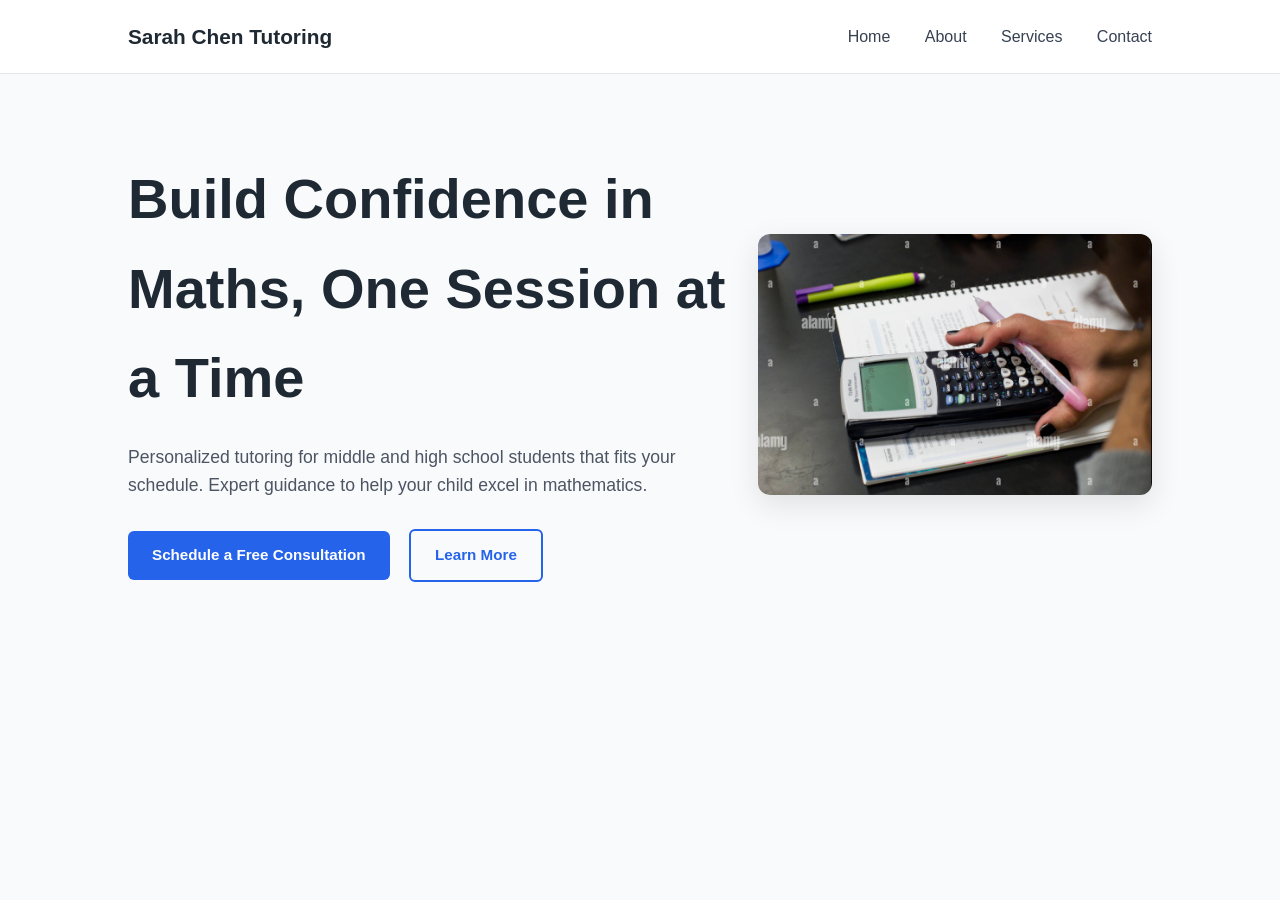
==== index.html @ ebd5e844 "Rename tutor.html to index.html" ====
<!DOCTYPE html>
<html lang="en-ca">
<head>
  <meta charset="utf-8">
  <title>Sarah Chen Tutoring for All</title>
  <link rel="stylesheet" href="style.css">
</head>
<body>
  <header class="site-header">
  <div class="logo">
    Sarah Chen Tutoring
  </div>

  <nav class="nav"> <!-- AI-assisted: chat gpt suggested i add 'hover' -->
    <a href="tutor.html">Home</a>
    <a href="about.html">About</a>
    <a href="#.html">Services</a>
    <a href="form.html">Contact</a>
  </nav>
  </header> 

  <section class="hero">
    <div class="hero-text">
      <h1>Build Confidence in Maths, One Session at a Time</h1>
      <p>
        Personalized tutoring for middle and high school students that fits your schedule.
        Expert guidance to help your child excel in mathematics.
      </p>
        <div class="hero-buttons">
        <a href="form.html" class="btn primary">Schedule a Free Consultation</a>
        <a href="about.html" class="btn secondary">Learn More</a>
</div>
    </div>

    <div class="hero-image">
      <img src="tutoring.png" alt="photo of a calculator">
    </div>
  </section>

</body>
</html>
---- style.css ----
.site-header { 
  display: flex;
  justify-content: space-between;  /* asked chat gpt how to do this part*/
  align-items: center;
  padding: 20px 10%;
  background-color: #ffffff;
  border-bottom: 1px solid #e5e7eb;
}


.logo {
  font-size: 1.3rem;
  font-weight: 700;
  color: #1f2933;
}

.nav a {
  margin-left: 30px;
  text-decoration: none;
  font-size: 1rem;
  color: #374151;
}

.nav a:hover {
  color: #2563eb;
}

* {
  margin: 0;
  padding: 0;
  box-sizing: border-box;
}

body {
  font-family: Arial, Helvetica, sans-serif;
  background-color: #f9fafb;
  color: #1f2933;
  line-height: 1.6;
}

.hero {            
  display: flex;
  align-items: center;
  justify-content: space-between;
  padding: 80px 10%;
  gap: 30px;
}

.hero-text {
  max-width: 600px;
}

.hero-text h1 {
  font-size: 3.5rem;
  font-weight: 700;
  margin-bottom: 20px;
}

.hero-buttons {
  margin-top: 30px;
}

.btn {
  display: inline-block;
  padding: 12px 24px;
  font-size: 0.95rem;
  font-weight: 600;
  border-radius: 6px;
  text-decoration: none;
  margin-right: 15px;
}

/* schedule button */
.btn.primary {
  background-color: #2563eb;
  color: #ffffff;
}

.btn.primary:hover {
  background-color: #1d4ed8;
}

/*learn more button */
.btn.secondary {
  border: 2px solid #2563eb;
  color: #2563eb;
  background-color: transparent;
}

.btn.secondary:hover {
  background-color: #2563eb;
  color: #ffffff;
}

.hero-text p {
  font-size: 1.1rem;
  color: #4b5563;
}

.hero-image img {
  width: 600px; /* had to ask chatgpt why my image and text were far apart */
  max-width: 100%;
  border-radius: 12px;
  box-shadow: 0 10px 30px rgba(0, 0, 0, 0.1);
}
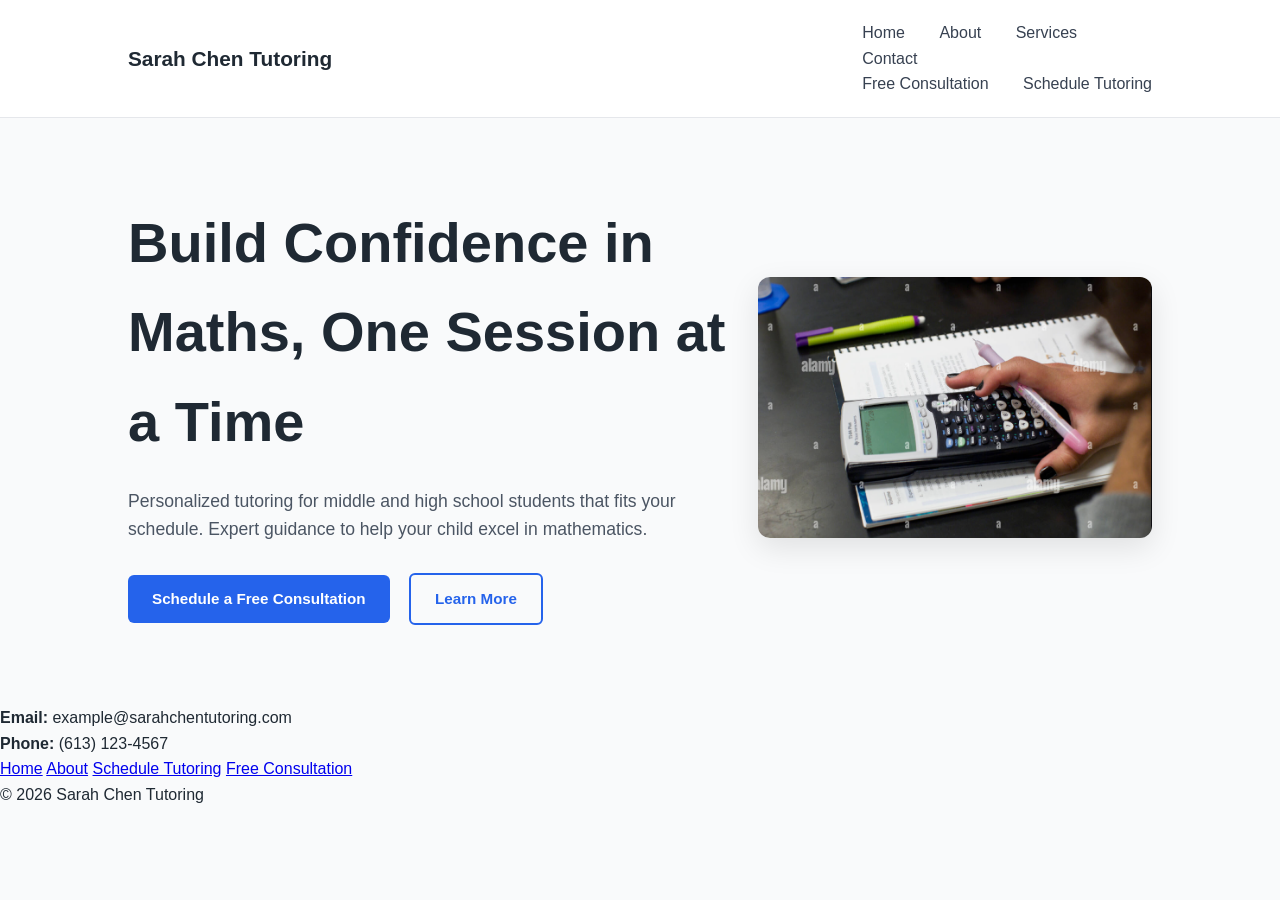
==== commit 14c75fee: "Update index.html" ====
--- a/index.html
+++ b/index.html
@@ -2,40 +2,72 @@
 <html lang="en-ca">
 <head>
   <meta charset="utf-8">
+  <meta name="viewport"
+        content="width=device-width,
+                initial-scale=1.0">
   <title>Sarah Chen Tutoring for All</title>
   <link rel="stylesheet" href="style.css">
 </head>
+
 <body>
+
   <header class="site-header">
-  <div class="logo">
-    Sarah Chen Tutoring
-  </div>
+    <div class="logo">Sarah Chen Tutoring</div>
+    <nav class="nav">
+      <a href="index.html">Home</a>
+      <a href="about.html">About</a>
+      <a href="#">Services</a>
 
-  <nav class="nav"> <!-- AI-assisted: chat gpt suggested i add 'hover' -->
-    <a href="tutor.html">Home</a>
-    <a href="about.html">About</a>
-    <a href="#.html">Services</a>
-    <a href="form.html">Contact</a>
-  </nav>
-  </header> 
+      <div class="dropdown">
+        <a href="#" class="dropbtn">Contact</a>
+        <div class="dropdown-content">
+          <a href="consult.html">Free Consultation</a>
+          <a href="form.html">Schedule Tutoring</a>
+        </div>
+      </div>
+    </nav>
+  </header>
 
-  <section class="hero">
-    <div class="hero-text">
-      <h1>Build Confidence in Maths, One Session at a Time</h1>
-      <p>
-        Personalized tutoring for middle and high school students that fits your schedule.
-        Expert guidance to help your child excel in mathematics.
-      </p>
+  <main>
+    <section class="hero">
+      <div class="hero-text">
+        <h1>Build Confidence in Maths, One Session at a Time</h1>
+        <p>
+          Personalized tutoring for middle and high school students that fits your schedule.
+          Expert guidance to help your child excel in mathematics.
+        </p>
+
         <div class="hero-buttons">
-        <a href="form.html" class="btn primary">Schedule a Free Consultation</a>
-        <a href="about.html" class="btn secondary">Learn More</a>
-</div>
+          <a href="consult.html" class="btn primary">Schedule a Free Consultation</a>
+          <a href="about.html" class="btn secondary">Learn More</a>
+        </div>
+      </div>
+
+      <div class="hero-image">
+        <img src="tutoring.png" alt="photo of a calculator">
+      </div>
+    </section>
+  </main>
+
+  <footer class="site-footer">
+    <div class="footer-content">
+
+      <div class="footer-contact">
+          <p><strong>Email:</strong> example@sarahchentutoring.com</p>
+        <p><strong>Phone:</strong> (613) 123-4567</p>
+      </div>
+
+      <div class="footer-links">
+        <a href="index.html">Home</a>
+        <a href="about.html">About</a>
+        <a href="form.html">Schedule Tutoring</a>
+        <a href="consultation.html">Free Consultation</a>
+      </div>
+
     </div>
 
-    <div class="hero-image">
-      <img src="tutoring.png" alt="photo of a calculator">
-    </div>
-  </section>
+    <p class="footer-bottom">© 2026 Sarah Chen Tutoring</p>
+  </footer>
 
 </body>
 </html>
